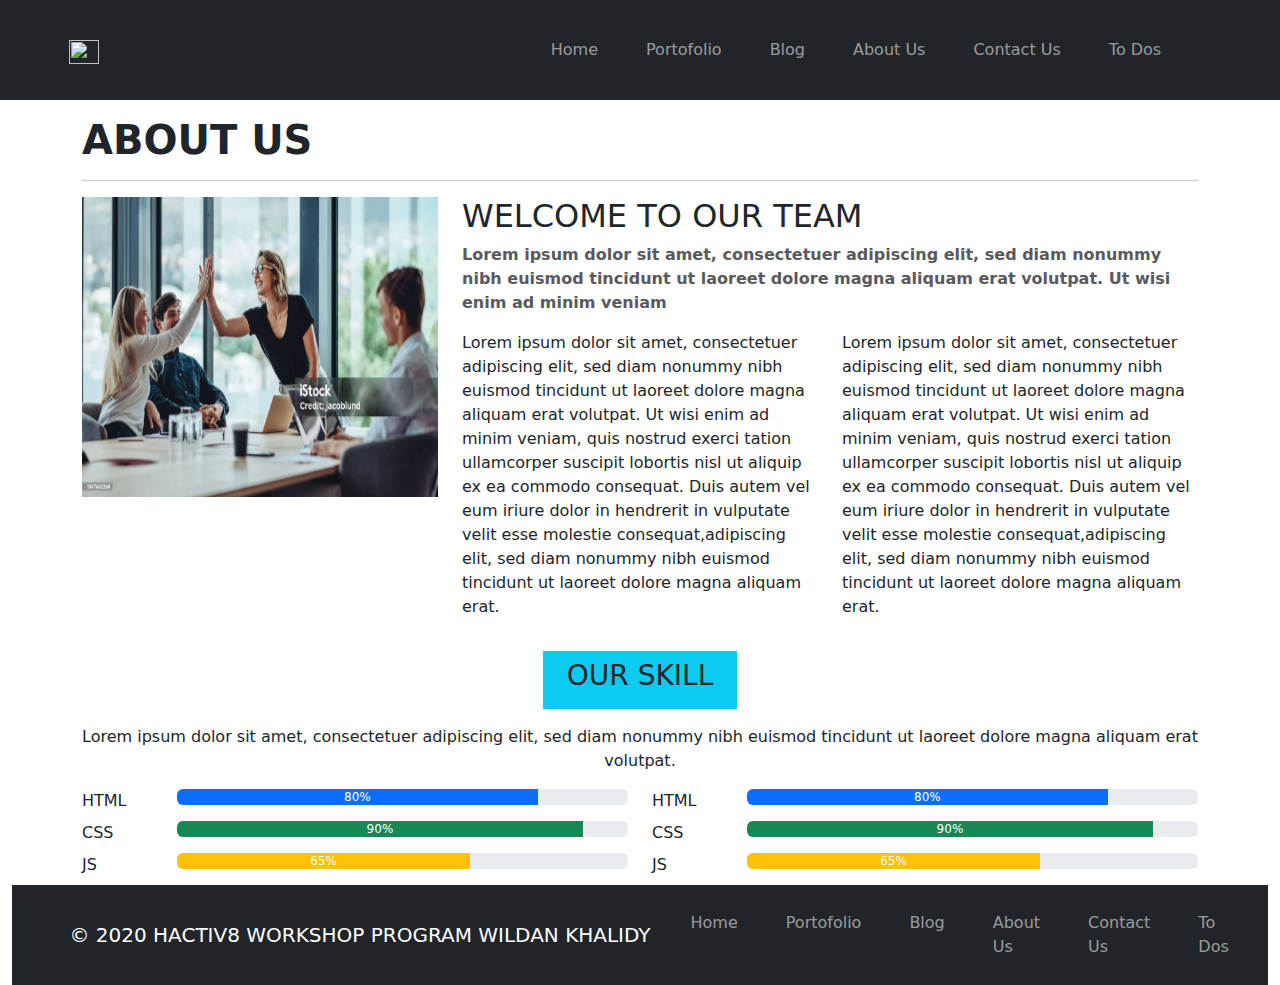
==== aboutus.html @ 17dc6926 "maaf ini belum sempurna nanti disempurnakan lagi" ====
<!DOCTYPE html>
<html lang="en">

<head>
    <title>Bootstrap Example</title>
    <meta charset="utf-8">
    <meta name="viewport" content="width=device-width, initial-scale=1">
    <link href="https://cdn.jsdelivr.net/npm/bootstrap@5.3.3/dist/css/bootstrap.min.css" rel="stylesheet">
    <link rel="stylesheet" href="./css/style.css">
</head>

<body>
    <nav class="navbar navbar-expand-sm bg-dark navbar-dark justify-content-end" style="height: 100px;">
        <div class="container">
            <a class="navbar-brand" href="#">
                <img src="/docs/5.0/assets/brand/bootstrap-logo.svg" alt="" width="30" height="24">
            </a>

            <ul class="navbar-nav">
                <li class="nav-item p-3">
                    <a class="nav-link" href="./index.html">Home</a>
                </li>
                <li class="nav-item p-3">
                    <a class="nav-link" href="./portofolio.html">Portofolio</a>
                </li>
                <li class="nav-item p-3">
                    <a class="nav-link" href="./blog.html">Blog</a>
                </li>
                <li class="nav-item p-3">
                    <a class="nav-link" href="./aboutus.html">About Us</a>
                </li>
                <li class="nav-item p-3">
                    <a class="nav-link" href="./contactus.html">Contact Us</a>
                </li>
                <li class="nav-item p-3">
                    <a class="nav-link" href="./todos.html">To Dos</a>
                </li>
            </ul>
        </div>
    </nav>

    <div class="container-fluid mt-3">
        <div class="container">
            <h1><b>ABOUT US</b></h1>
            <hr />

            <div class="row">
                <div class="col-sm-4 col-md-4 col-lg-4">
                    <img src="./img/team.jpg" alt="" style="width: 100%; height: 300px;">
                </div>
                <div class="col-sm-8 col-md-8 col-lg-8">
                    <h2>WELCOME TO OUR TEAM</h2>
                    <p style="color: #5a595d;"><b>Lorem ipsum dolor sit amet, consectetuer adipiscing elit, sed diam
                            nonummy nibh euismod tincidunt ut laoreet dolore magna aliquam erat volutpat. Ut wisi enim
                            ad minim veniam</b></p>
                    <div class="row">
                        <div class="col-sm-6 col-md-6 col-lg-6">
                            <p>Lorem ipsum dolor sit amet, consectetuer adipiscing elit, sed diam nonummy nibh euismod
                                tincidunt ut laoreet dolore magna aliquam erat volutpat. Ut wisi enim ad minim veniam,
                                quis nostrud exerci tation ullamcorper suscipit lobortis nisl ut aliquip ex ea commodo
                                consequat. Duis autem vel eum iriure dolor in hendrerit in vulputate velit esse molestie
                                consequat,adipiscing elit, sed diam nonummy nibh euismod tincidunt ut laoreet dolore
                                magna aliquam erat.</p>
                        </div>
                        <div class="col-sm-6 col-md-6 col-lg-6">
                            <p>Lorem ipsum dolor sit amet, consectetuer adipiscing elit, sed diam nonummy nibh euismod
                                tincidunt ut laoreet dolore magna aliquam erat volutpat. Ut wisi enim ad minim veniam,
                                quis nostrud exerci tation ullamcorper suscipit lobortis nisl ut aliquip ex ea commodo
                                consequat. Duis autem vel eum iriure dolor in hendrerit in vulputate velit esse molestie
                                consequat,adipiscing elit, sed diam nonummy nibh euismod tincidunt ut laoreet dolore
                                magna aliquam erat.</p>
                        </div>
                    </div>
                </div>
            </div>
            <!-- <div class="p-3" style="background-color: aqua; display: inline-block; text-align: center;"><p>dwadwa</p></div> -->
            <div class="d-flex justify-content-center my-3">
                <div class="py-2 px-4 bg-info">
                    <h3>OUR SKILL</h3>
                </div>
            </div>

            <p style="text-align: center;">Lorem ipsum dolor sit amet, consectetuer adipiscing elit, sed diam nonummy
                nibh euismod tincidunt ut laoreet dolore magna aliquam erat volutpat.</p>

            <div class="row mt-3">
                <div class="col-sm-6 col-md-6 col-lg-6">
                    <div class="row">
                        <div class="col-sm-2 col-md-2 col-lg-2 mb-2">
                            HTML
                        </div>
                        <div class="col-sm-10 col-md-10 col-lg-10">
                            <div class="progress">
                                <div class="progress-bar bg-primary" style="width:80%">80%</div>
                            </div>
                        </div>
                        <div class="col-sm-2 col-md-2 col-lg-2 mb-2">
                            CSS
                        </div>
                        <div class="col-sm-10 col-md-10 col-lg-10">
                            <div class="progress">
                                <div class="progress-bar bg-success" style="width:90%">90%</div>
                            </div>
                        </div>
                        <div class="col-sm-2 col-md-2 col-lg-2 mb-2">
                            JS
                        </div>
                        <div class="col-sm-10 col-md-10 col-lg-10 mb-2">
                            <div class="progress">
                                <div class="progress-bar bg-warning" style="width:65%">65%</div>
                            </div>
                        </div>
                    </div>

                </div>
                <div class="col-sm-6 col-md-6 col-lg-6">
                    <div class="row">
                        <div class="col-sm-2 col-md-2 col-lg-2 mb-2">
                            HTML
                        </div>
                        <div class="col-sm-10 col-md-10 col-lg-10">
                            <div class="progress">
                                <div class="progress-bar bg-primary" style="width:80%">80%</div>
                            </div>
                        </div>
                        <div class="col-sm-2 col-md-2 col-lg-2 mb-2">
                            CSS
                        </div>
                        <div class="col-sm-10 col-md-10 col-lg-10">
                            <div class="progress">
                                <div class="progress-bar bg-success" style="width:90%">90%</div>
                            </div>
                        </div>
                        <div class="col-sm-2 col-md-2 col-lg-2 mb-2">
                            JS
                        </div>
                        <div class="col-sm-10 col-md-10 col-lg-10 mb-2">
                            <div class="progress">
                                <div class="progress-bar bg-warning" style="width:65%">65%</div>
                            </div>
                        </div>
                    </div>
                </div>
            </div>
        </div>

        <nav class="navbar navbar-expand-sm bg-dark navbar-dark justify-content-end" style="height: 100px;">
            <div class="container">
                <a class="navbar-brand" href="#">
                    &copy; 2020 HACTIV8 WORKSHOP PROGRAM WILDAN KHALIDY
                </a>
                <ul class="navbar-nav">
                    <li class="nav-item p-3">
                        <a class="nav-link" href="./index.html">Home</a>
                    </li>
                    <li class="nav-item p-3">
                        <a class="nav-link" href="./portofolio.html">Portofolio</a>
                    </li>
                    <li class="nav-item p-3">
                        <a class="nav-link" href="./blog.html">Blog</a>
                    </li>
                    <li class="nav-item p-3">
                        <a class="nav-link" href="./aboutus.html">About Us</a>
                    </li>
                    <li class="nav-item p-3">
                        <a class="nav-link" href="./contactus.html">Contact Us</a>
                    </li>
                    <li class="nav-item p-3">
                        <a class="nav-link" href="./todos.html">To Dos</a>
                    </li>
                </ul>
            </div>
        </nav>
        <script src="https://cdn.jsdelivr.net/npm/bootstrap@5.3.3/dist/js/bootstrap.bundle.min.js"></script>
        <script src="./js/index.js"></script>
</body>

</html>
---- css/style.css ----
.navbar{
    padding-right: 2%;
    background-color: white;
}

#img_dev{
    width: 180px;
    height: 180px;
}

.separator {
    display: flex;
    align-items: center;
}

.separator::before {
    content: "";
    display: inline-block;
    width: 2px; /* Thickness of the line */
    height: 180px; /* Height of the line */
    background-color: #F8F8F8; /* Color of the line */
    margin: 0 10px; /* Space around the line */
}

.text_abu {
    color: #949494;
}

li {
    display: inline-block;
}

li a:hover {
    background-color: blue;
    /* height: 20px; */
    /* block-size: 10px; */
}

.optionx{
    color: #ffea00;
}
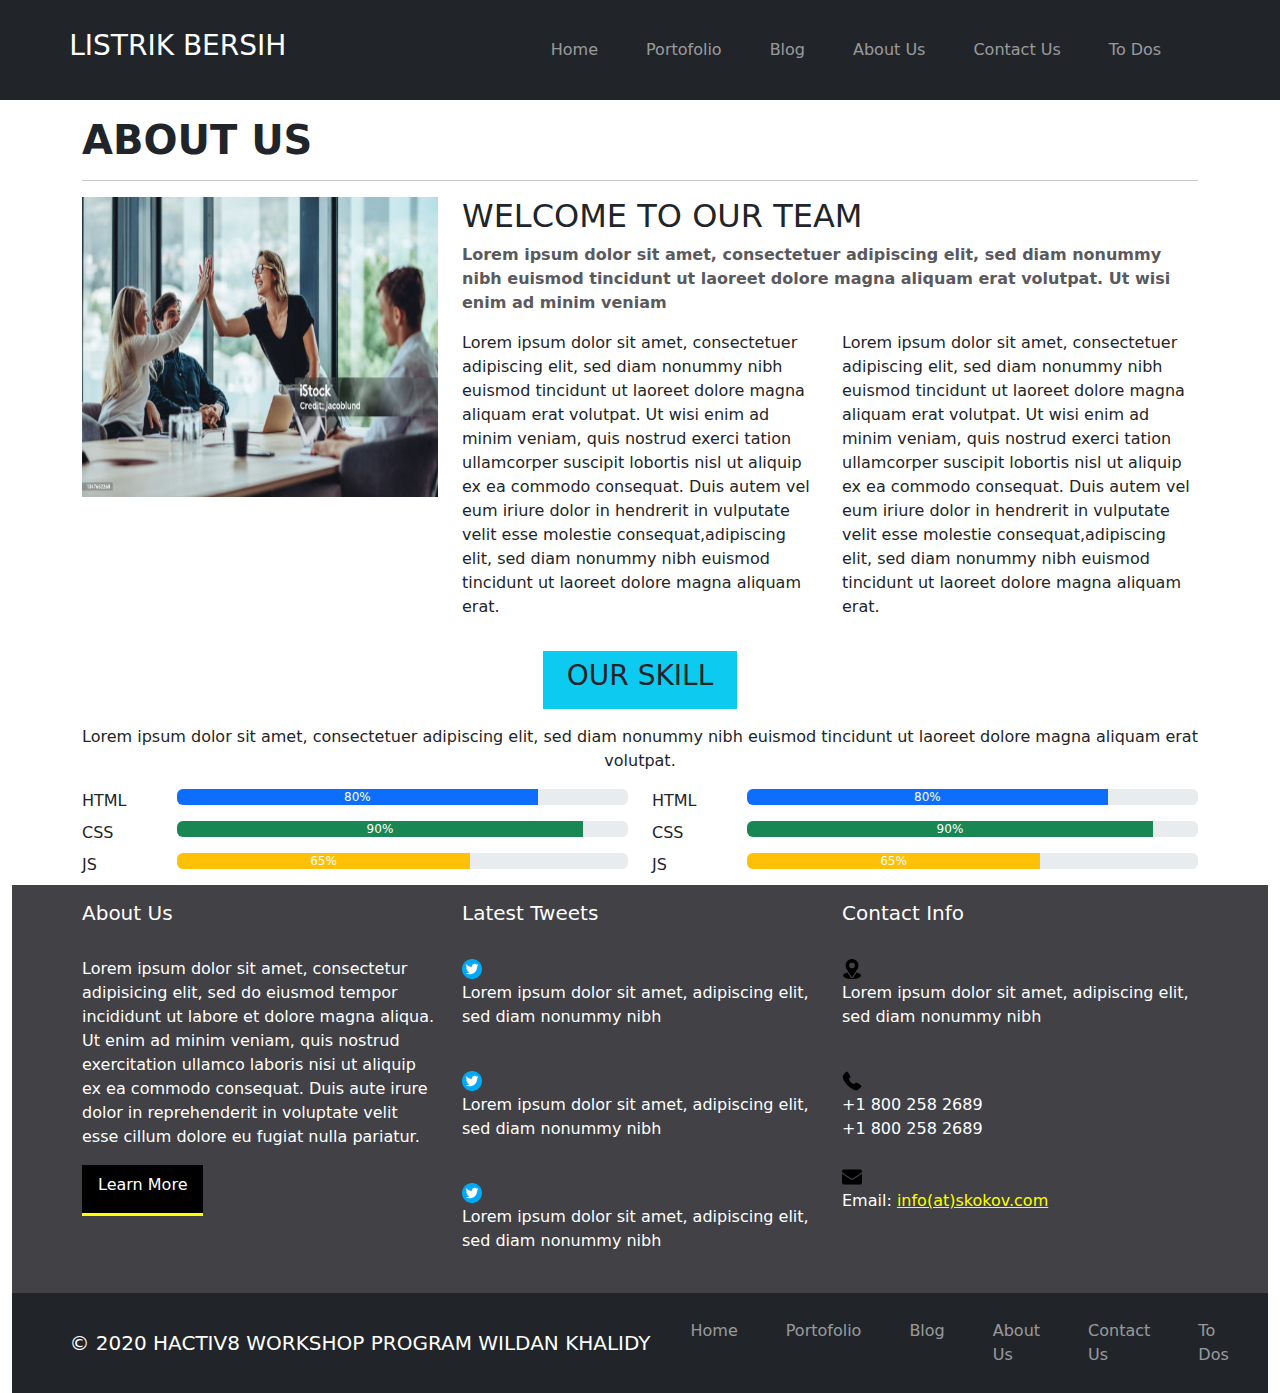
==== commit ac7eec45: "Sedikit tambahan lagi" ====
--- a/aboutus.html
+++ b/aboutus.html
@@ -6,15 +6,14 @@
     <meta charset="utf-8">
     <meta name="viewport" content="width=device-width, initial-scale=1">
     <link href="https://cdn.jsdelivr.net/npm/bootstrap@5.3.3/dist/css/bootstrap.min.css" rel="stylesheet">
+    <!-- <link href="./css/bootstrap.min.css" rel="stylesheet"> -->
     <link rel="stylesheet" href="./css/style.css">
 </head>
 
 <body>
     <nav class="navbar navbar-expand-sm bg-dark navbar-dark justify-content-end" style="height: 100px;">
         <div class="container">
-            <a class="navbar-brand" href="#">
-                <img src="/docs/5.0/assets/brand/bootstrap-logo.svg" alt="" width="30" height="24">
-            </a>
+            <a class="navbar-brand" href="#"><h3>LISTRIK BERSIH</h3></a>
 
             <ul class="navbar-nav">
                 <li class="nav-item p-3">
@@ -144,6 +143,51 @@
             </div>
         </div>
 
+        <div class="text-white" style="background-color: #414146;">
+            <div class="container pl-3">
+                <div class="row">
+                    <div class="col-sm-4 col-md-4 col-lg-4 mt-3">
+                        <h5>About Us</h5>
+                        <br>
+                        <p>Lorem ipsum dolor sit amet, consectetur adipisicing elit, sed do eiusmod tempor incididunt ut labore et dolore magna aliqua. Ut enim ad minim veniam, quis nostrud exercitation ullamco laboris nisi ut aliquip ex ea commodo consequat. Duis aute irure dolor in reprehenderit in voluptate velit esse cillum dolore eu fugiat nulla pariatur.</p>
+                        <div class="pt-2 px-3 mb-3" style="display: inline-block; background-color: black; border-bottom-color: yellow; border-bottom-style: solid;">
+                            <p>Learn More</p>
+                        </div>
+                    </div>
+                    <div class="col-sm-4 col-md-4 col-lg-4 mt-3">
+                        <h5>Latest Tweets</h5>
+                        <br>
+                        <img src="./img/twitter.png" alt="" style="width: 20px; height: 20px;">
+                        <p>Lorem ipsum dolor sit amet, adipiscing elit, sed diam nonummy nibh</p>
+                        <br>
+                        <img src="./img/twitter.png" alt="" style="width: 20px; height: 20px;">
+                        <p>Lorem ipsum dolor sit amet, adipiscing elit, sed diam nonummy nibh</p>
+                        <br>
+                        <img src="./img/twitter.png" alt="" style="width: 20px; height: 20px;">
+                        <p>Lorem ipsum dolor sit amet, adipiscing elit, sed diam nonummy nibh</p>
+                        <br>
+                    </div>
+                    <div class="col-sm-4 col-md-4 col-lg-4 mt-3">
+                        <h5>Contact Info</h5>
+                        <br>
+                        <img src="./img/location.png" alt="" style="width: 20px; height: 20px;">
+                        <p>Lorem ipsum dolor sit amet, adipiscing elit, sed diam nonummy nibh</p>
+                        <br>
+                        <img src="./img/phone-call.png" alt="" style="width: 20px; height: 20px;">
+                        <br>
+                        +1 800 258 2689
+                        <br>
+                        +1 800 258 2689
+                        <br>
+                        <br>
+                        <img src="./img/email.png" alt="" style="width: 20px; height: 20px;">
+                        <p>Email: <a href="" style="color: yellow;">info(at)skokov.com</a></p>
+                        <br>
+                    </div>
+                </div>
+            </div>
+        </div>
+
         <nav class="navbar navbar-expand-sm bg-dark navbar-dark justify-content-end" style="height: 100px;">
             <div class="container">
                 <a class="navbar-brand" href="#">
@@ -172,6 +216,7 @@
             </div>
         </nav>
         <script src="https://cdn.jsdelivr.net/npm/bootstrap@5.3.3/dist/js/bootstrap.bundle.min.js"></script>
+        <!-- <script src="./js/bootstrap.bundle.min.js"></script> -->
         <script src="./js/index.js"></script>
 </body>
 
